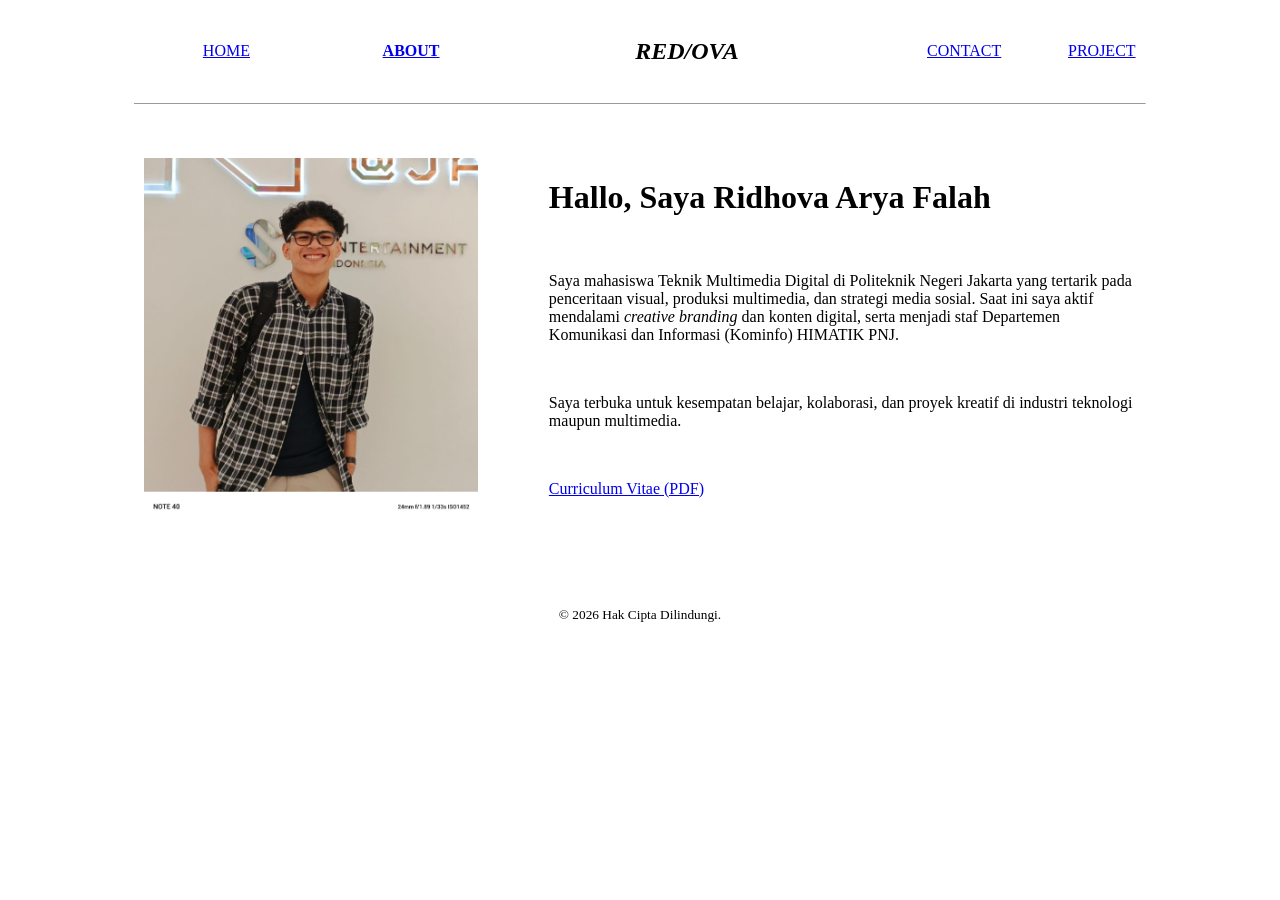
==== about.html @ 194db543 "Initial portfolio website" ====
<!DOCTYPE html>
<html lang="id">
<head>
    <meta charset="UTF-8">
    <title>About - RED/OVA</title>
</head>
<body>

    <table width="80%" align="center" border="0" cellpadding="10" cellspacing="0">
        <tr align="center">
            <td width="20%"><a href="index.html">HOME</a></td>
            <td width="20%"><a href="about.html"><b>ABOUT</b></a></td>
            <td width="40%"><h2><i>RED/OVA</i></h2></td>
            <td width="20%"><a href="contact.html">CONTACT</a></td>
            <td width="20%"><a href="project.html">PROJECT</a></td>
        </tr>
    </table>

    <table width="80%" align="center" border="0" cellpadding="0" cellspacing="0">
        <tr>
            <td><hr size="1"></td>
        </tr>
    </table>
    
    <br><br>

    <table width="80%" align="center" border="0" cellpadding="10" cellspacing="0">
        <tr valign="top">
         
            <td width="35%">
                <img src="profil.jpeg" alt="Foto Profile" width="100%">
            </td>

            <td width="5%"></td>

            <td width="60%">
                <h1>Hallo, Saya Ridhova Arya Falah</h1>
                <br>
                <p>
                    Saya mahasiswa Teknik Multimedia Digital di Politeknik Negeri Jakarta yang tertarik pada penceritaan visual, produksi multimedia, dan strategi media sosial. Saat ini saya aktif mendalami <i>creative branding</i> dan konten digital, serta menjadi staf Departemen Komunikasi dan Informasi (Kominfo) HIMATIK PNJ.
                </p>
                <br>
                <p>
                    Saya terbuka untuk kesempatan belajar, kolaborasi, dan proyek kreatif di industri teknologi maupun multimedia.
                </p>
                <br>
                <p>
                    <a href="cv.pdf" target="_blank">Curriculum Vitae (PDF)</a>
                </p>
            </td>
        </tr>
    </table>

    <br><br><br>

    <p align="center">
        <small>&copy; 2026 Hak Cipta Dilindungi.</small>
    </p>

</body>
</html>
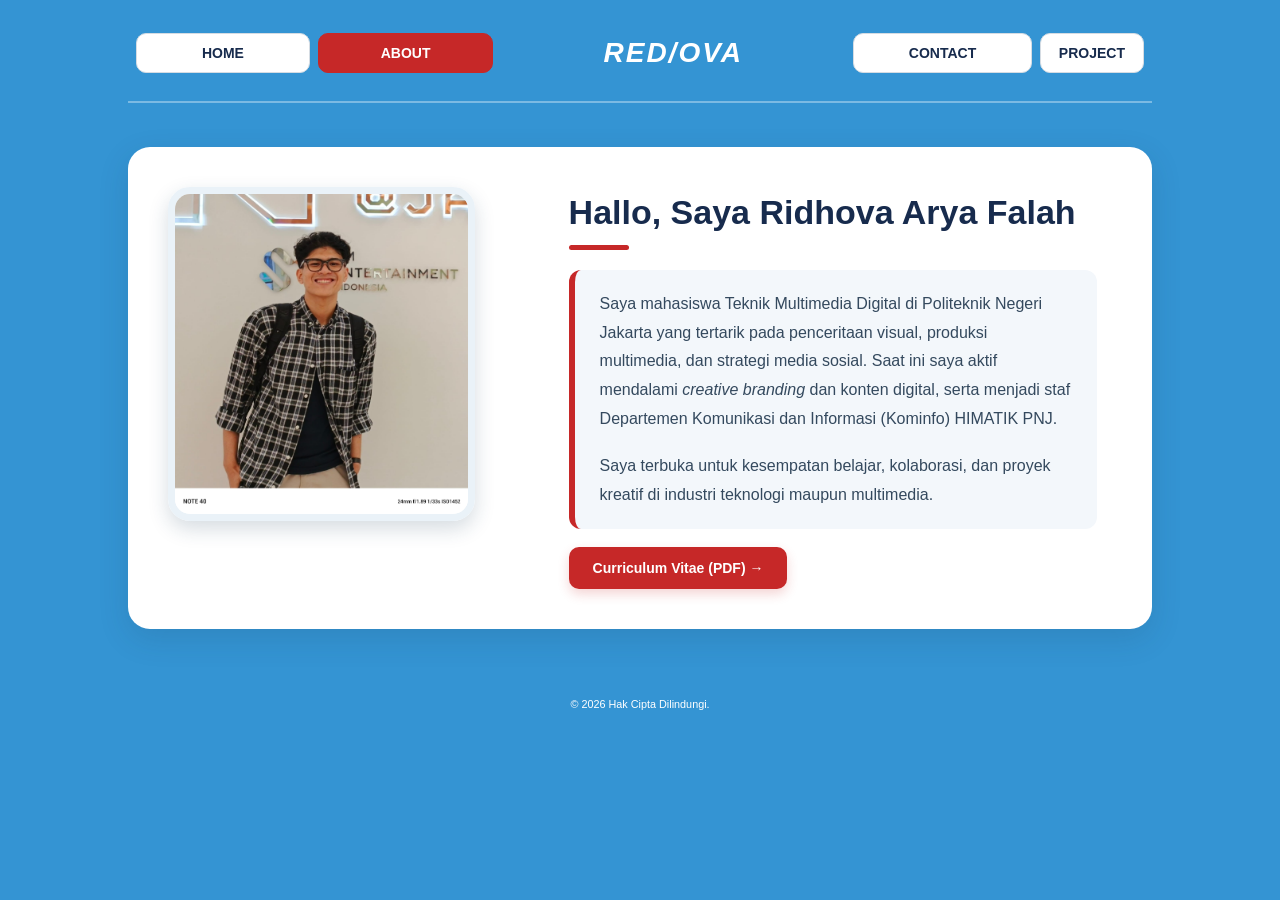
==== commit 0120053b: "Refresh portfolio pages and styles Co-authored-by: Copilot <223556219+Copilot@users.noreply.github.c" ====
--- a/about.html
+++ b/about.html
@@ -1,61 +1,147 @@
 <!DOCTYPE html>
+
 <html lang="id">
+
 <head>
+
     <meta charset="UTF-8">
+
     <title>About - RED/OVA</title>
+
+    <!-- CSS GLOBAL -->
+    <link rel="stylesheet" href="css/style.css">
+
+    <!-- CSS KHUSUS ABOUT -->
+    <link rel="stylesheet" href="css/about.css">
+
 </head>
-<body>
 
-    <table width="80%" align="center" border="0" cellpadding="10" cellspacing="0">
+<body class="about-page">
+
+
+    <!-- NAVBAR -->
+
+    <table class="navbar" width="80%" align="center" border="0" cellpadding="10" cellspacing="0">
+
         <tr align="center">
-            <td width="20%"><a href="index.html">HOME</a></td>
-            <td width="20%"><a href="about.html"><b>ABOUT</b></a></td>
-            <td width="40%"><h2><i>RED/OVA</i></h2></td>
-            <td width="20%"><a href="contact.html">CONTACT</a></td>
-            <td width="20%"><a href="project.html">PROJECT</a></td>
+
+            <td width="20%">
+                <a href="index.html">HOME</a>
+            </td>
+
+            <td width="20%">
+                <a class="active" href="about.html">ABOUT</a>
+            </td>
+
+            <td width="40%">
+                <h2><i>RED/OVA</i></h2>
+            </td>
+
+            <td width="20%">
+                <a href="contact.html">CONTACT</a>
+            </td>
+
+            <td width="20%">
+                <a href="project.html">PROJECT</a>
+            </td>
+
         </tr>
+
     </table>
 
-    <table width="80%" align="center" border="0" cellpadding="0" cellspacing="0">
+
+    <!-- GARIS PEMISAH -->
+
+    <table class="separator" width="80%" align="center" border="0" cellpadding="0" cellspacing="0">
+
         <tr>
-            <td><hr size="1"></td>
+
+            <td>
+                <hr>
+            </td>
+
         </tr>
+
     </table>
-    
+
+
     <br><br>
 
-    <table width="80%" align="center" border="0" cellpadding="10" cellspacing="0">
+
+    <!-- BAGIAN ABOUT -->
+
+    <table class="about-content" width="80%" align="center" border="0" cellpadding="10" cellspacing="0">
+
         <tr valign="top">
-         
-            <td width="35%">
-                <img src="profil.jpeg" alt="Foto Profile" width="100%">
+
+
+            <!-- FOTO -->
+
+            <td width="35%" class="photo-column">
+
+                <img
+                    class="foto-profile"
+                    src="profil.jpeg"
+                    alt="Foto Profile"
+                    width="100%"
+                >
+
             </td>
+
 
             <td width="5%"></td>
 
-            <td width="60%">
+
+            <!-- DESKRIPSI -->
+
+            <td width="60%" class="about-text">
+
                 <h1>Hallo, Saya Ridhova Arya Falah</h1>
+
+
+                <div class="description-box">
+
+                    <p>
+                        Saya mahasiswa Teknik Multimedia Digital di Politeknik Negeri Jakarta yang tertarik pada penceritaan visual, produksi multimedia, dan strategi media sosial. Saat ini saya aktif mendalami <i>creative branding</i> dan konten digital, serta menjadi staf Departemen Komunikasi dan Informasi (Kominfo) HIMATIK PNJ.
+                    </p>
+
+                    <p>
+                        Saya terbuka untuk kesempatan belajar, kolaborasi, dan proyek kreatif di industri teknologi maupun multimedia.
+                    </p>
+
+                </div>
+
+
                 <br>
-                <p>
-                    Saya mahasiswa Teknik Multimedia Digital di Politeknik Negeri Jakarta yang tertarik pada penceritaan visual, produksi multimedia, dan strategi media sosial. Saat ini saya aktif mendalami <i>creative branding</i> dan konten digital, serta menjadi staf Departemen Komunikasi dan Informasi (Kominfo) HIMATIK PNJ.
-                </p>
-                <br>
-                <p>
-                    Saya terbuka untuk kesempatan belajar, kolaborasi, dan proyek kreatif di industri teknologi maupun multimedia.
-                </p>
-                <br>
-                <p>
-                    <a href="cv.pdf" target="_blank">Curriculum Vitae (PDF)</a>
-                </p>
+
+
+                <a
+                    class="cv-button"
+                    href="cv.pdf"
+                    target="_blank"
+                >
+                    Curriculum Vitae (PDF) →
+                </a>
+
             </td>
+
         </tr>
+
     </table>
+
 
     <br><br><br>
 
-    <p align="center">
+
+    <!-- FOOTER -->
+
+    <p class="footer" align="center">
+
         <small>&copy; 2026 Hak Cipta Dilindungi.</small>
+
     </p>
 
+
 </body>
+
 </html>
--- a/css/style.css
+++ b/css/style.css
@@ -0,0 +1,126 @@
+/* =========================================
+   GLOBAL / UMUM SEMUA HALAMAN
+========================================= */
+
+* {
+    box-sizing: border-box;
+}
+
+body {
+    margin: 0;
+    padding: 0;
+
+    background-color: #3494d3;
+
+    color: #172b4d;
+
+    font-family: Arial, Helvetica, sans-serif;
+}
+
+
+/* =========================================
+   NAVBAR
+========================================= */
+
+.navbar {
+    margin-top: 25px;
+
+    border-collapse: separate;
+    border-spacing: 8px;
+}
+
+.navbar td {
+    padding: 0;
+}
+
+
+/* Kotak menu */
+
+.navbar td a {
+    display: block;
+
+    padding: 11px 18px;
+
+    background-color: #ffffff;
+
+    color: #172b4d;
+
+    border: 1px solid #d5dce3;
+
+    border-radius: 10px;
+
+    text-decoration: none;
+
+    font-size: 14px;
+
+    font-weight: bold;
+
+    transition: all 0.3s ease;
+}
+
+
+/* Hover menu */
+
+.navbar td a:hover {
+    background-color: #c62828;
+
+    color: #ffffff;
+
+    border-color: #c62828;
+
+    transform: translateY(-2px);
+}
+
+
+/* Menu aktif */
+
+.navbar td a.active {
+    background-color: #c62828;
+
+    color: #ffffff;
+
+    border-color: #c62828;
+}
+
+
+/* =========================================
+   LOGO
+========================================= */
+
+.navbar h2 {
+    margin: 0;
+
+    color: #ffffff;
+
+    font-size: 28px;
+
+    letter-spacing: 2px;
+}
+
+
+/* =========================================
+   GARIS PEMISAH
+========================================= */
+
+.separator {
+    margin-top: 12px;
+}
+
+.separator hr {
+    border: none;
+
+    border-top: 2px solid rgba(255, 255, 255, 0.35);
+}
+
+
+/* =========================================
+   FOOTER
+========================================= */
+
+.footer {
+    color: #ffffff;
+
+    font-size: 13px;
+
+    margin-bottom: 20px;
+}
--- a/css/about.css
+++ b/css/about.css
@@ -0,0 +1,149 @@
+/* =========================================
+   ABOUT PAGE
+========================================= */
+
+.about-content {
+    background-color: #ffffff;
+
+    border-radius: 22px;
+
+    padding: 30px;
+
+    box-shadow: 0 10px 30px rgba(30, 60, 90, 0.15);
+}
+
+
+/* =========================================
+   FOTO PROFILE
+========================================= */
+
+.photo-column {
+    padding: 10px 20px 10px 10px;
+}
+
+.foto-profile {
+    display: block;
+
+    width: 100%;
+
+    border-radius: 22px;
+
+    border: 7px solid #eaf2f8;
+
+    box-shadow: 0 8px 20px rgba(30, 60, 90, 0.18);
+
+    transition: all 0.3s ease;
+}
+
+.foto-profile:hover {
+    transform: scale(1.02);
+}
+
+
+/* =========================================
+   TEKS ABOUT
+========================================= */
+
+.about-text {
+    padding: 10px 25px;
+}
+
+
+/* Judul */
+
+.about-text h1 {
+    margin-top: 5px;
+
+    margin-bottom: 20px;
+
+    color: #172b4d;
+
+    font-size: 34px;
+
+    line-height: 1.2;
+}
+
+
+/* Garis merah di bawah judul */
+
+.about-text h1::after {
+    content: "";
+
+    display: block;
+
+    width: 60px;
+
+    height: 5px;
+
+    margin-top: 12px;
+
+    background-color: #c62828;
+
+    border-radius: 10px;
+}
+
+
+/* =========================================
+   BLOK DESKRIPSI
+========================================= */
+
+.description-box {
+    background-color: #f3f7fb;
+
+    border-left: 6px solid #c62828;
+
+    border-radius: 12px;
+
+    padding: 20px 25px;
+
+    margin-top: 15px;
+}
+
+.description-box p {
+    margin: 0 0 18px 0;
+
+    color: #34495e;
+
+    font-size: 16px;
+
+    line-height: 1.8;
+}
+
+.description-box p:last-child {
+    margin-bottom: 0;
+}
+
+
+/* =========================================
+   BUTTON CV
+========================================= */
+
+.cv-button {
+    display: inline-block;
+
+    padding: 13px 24px;
+
+    background-color: #c62828;
+
+    color: #ffffff;
+
+    border-radius: 10px;
+
+    text-decoration: none;
+
+    font-size: 14px;
+
+    font-weight: bold;
+
+    box-shadow: 0 5px 12px rgba(198, 40, 40, 0.2);
+
+    transition: all 0.3s ease;
+}
+
+.cv-button:hover {
+    background-color: #172b4d;
+
+    transform: translateY(-2px);
+
+    box-shadow: 0 7px 15px rgba(23, 43, 77, 0.25);
+}
